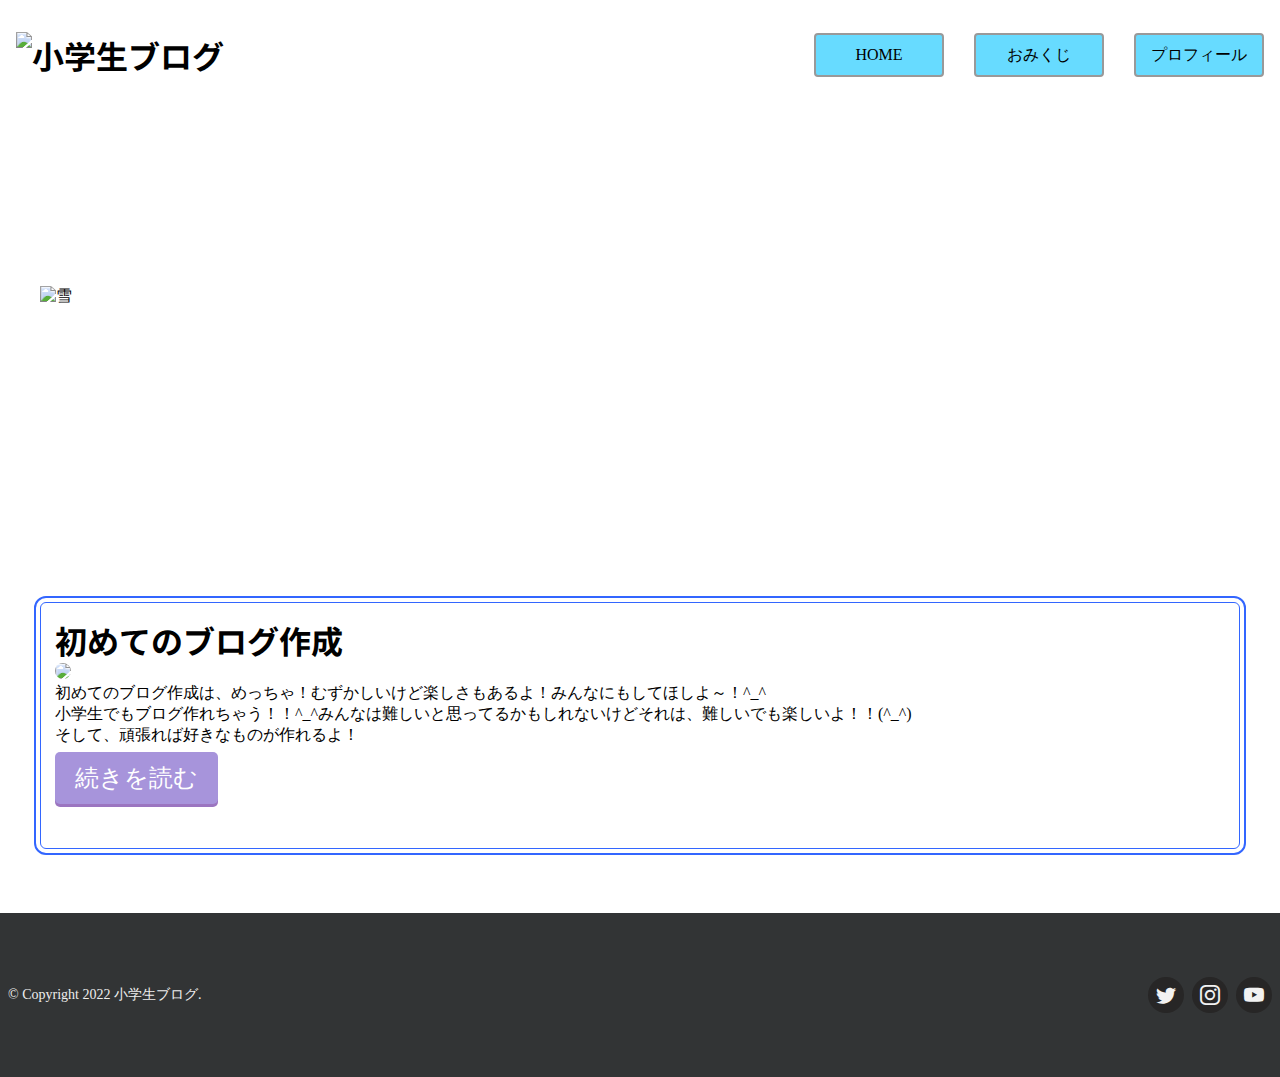
==== index.html @ ab598d5a "Add files via upload" ====
<!DOCTYPE html>
<html lang="ja">
  <head>
    <script defer src="https://use.fontawesome.com/releases/v5.15.4/js/all.js" integrity="sha384-rOA1PnstxnOBLzCLMcre8ybwbTmemjzdNlILg8O7z1lUkLXozs4DHonlDtnE7fpc" crossorigin="anonymous"></script>
    <meta charset="utf-8">
    <meta name="viewport" content="width=device-width, initial-scale=1.0">
    <title>小学生ブログ</title>
    <link rel="stylesheet" href="https://cdn.jsdelivr.net/npm/bootstrap-icons@1.8.1/font/bootstrap-icons.css">
    <link href="https://fonts.googleapis.com/css2?family=Noto+Sans+JP:wght@900&display=swap" rel="stylesheet">
    <link rel="stylesheet" href="css/style.css">
    <link rel="icon" href="img/favicon.ico">
  </head>
  <body>
    <header>
      <div class="container">
        <div class="title">
          <img src="./img/logo.png"></img>
          <h1>小学生ブログ</h1>
        </div>
        
        <div class="pc-menu">
          <nav>
            <ul>
              <li><a href="#">HOME</a></li>
              <li><a href="omikuji.html">おみくじ</a></li>
              <li><a href="page.html">プロフィール</a></li>
            </ul>
          </nav>
        </div>
          
        <div class="sp-menu">
          <i class="bi bi-list" id="open"></i>
        </div>
      </div>
    </header>
    
    <div class="overlay">
      <i class="bi bi-x-lg" id="close"></i>
      <nav>
        <ul>
          <li><a href="#">HOME</a></li>
          <li><a href="omikuji.html">おみくじ</a></li>
          <li><a href="page.html">プロフィール</a></li>
        </ul>
      </nav>
    </div>

    <div id="target"></div>
    
    <div class="container">
      <div class="pic">
        <img src="img/sky.jpg" alt="青空" class="current">
        <img src="img/snow.jpg" alt="雪">
        <img src="img/lightning.jpg" alt="雷">
      </div>

      <main>
        <h1>初めてのブログ作成</h1>
        <img 
          src="./img/48beddf929e9ac7e92170f6ecae4058850431785.34181.desktop.png"
          id="trigger">
        
        <p id="text">初めてのブログ作成は、めっちゃ！むずかしいけど楽しさもあるよ！みんなにもしてほしよ～！^_^<br>
          小学生でもブログ作れちゃう！！^_^みんなは難しいと思ってるかもしれないけどそれは、難しいでも楽しいよ！！(^_^)<br>
          そして、頑張れば好きなものが作れるよ！</p>
          <div class="btns">
            <div class="btn">続きを読む</div>
            <p class="cont">興味がある人は楽しいのでぜひしてみてね。</p>
            <div class="btn reverse">元に戻る</div>
        </div>
      </main>
    </div>

    <footer class="copyright">
      <small>&copy; Copyright 2022 <a href="index.html">小学生ブログ</a>.</small>
        <a href="https://twitter.com/doraemon_su" class="sns twitter">
          <i class="bi bi-twitter"></i>
        </a>
        <a href="http://instagram.com/gaojianyingji?utm_source=qr" class="sns instagram">
          <i class="bi bi-instagram"></i>
        </a>
        <a href="https://www.youtube.com/channel/UC-lvEaUHQj4jkAY9a0Q45Jg" class="sns youtube">
          <i class="bi bi-youtube"></i>
        </a>
    </footer>
    
    <a href="#" id="to_top">
      <i class="bi bi-arrow-up-square-fill"></i>
    </a>
    <script src="js/main.js"></script>
  </body>
</html>
---- css/style.css ----
/*共通スタイル*/

* {
  margin: 0;
  padding: 0;
  box-sizing: border-box;
}

html {
  background-image: url('../img/paper.png');
  background-size: contain;
  overflow-x: hidden;
}

.container {
  margin-bottom: 4rem;
}

h1 {
  font-size: 2rem;
  font-family: 'Noto Sans JP', sans-serif;
}

p {
  margin-bottom: 8px;
  width: 100%;
  display: inline-block;
  -webkit-tap-highlight-color: rgba(0, 0, 0, 0);
}

ul {
  list-style: none;
  margin: 0;
  padding: 0;
}

a {
  text-decoration: none;
  color: inherit;
  cursor: pointer;
  display: inline-block;
  -webkit-tap-highlight-color: rgba(0, 0, 0, 0);
}

i {
  cursor: pointer;
}

.btn {
  color: #fff;
  font-size: 1.5rem;
  border-radius: 5px;
  text-decoration: none;
  background: #a794db;
  box-shadow: 0 3px #9b75c0;
  position: relative;
  /* display: inline-block; */
  top: -2px;
  padding: 10px 20px;
  user-select: none;
}

.btn:hover {
  box-shadow: 0 1px #9b75c0;
  cursor: pointer;
  top: 1px;
}


/*header*/

header {
  background: url("../img/wallpaperbetter.com_3840x2160.png") center / cover;
  width: 100%;
  height: 30vh;
  padding: 32px 0;
}

header .container {
  width: calc(100% - 32px);
  margin: 0 auto;
  display: flex;
  align-items: center;
  position: relative;
}

.title {
  display: flex;
  height: 46px;
  justify-content: center;
}

.sp-menu {
  margin-left: auto;
}

.sp-menu #open {
  font-size: 40px;
  position: absolute;
  top: -3px;
  right: 18px;
  -webkit-tap-highlight-color: rgba(0, 0, 0, 0);
}

.sp-menu #open.hide {
  display: none;
}

/*メニューを開く*/

.overlay {
  position: fixed;
  top: 0;
  bottom: 0;
  right: 0;
  left: 0;
  background: rgba(255,255,255,0.95);
  text-align: center;
  padding: 64px;
  opacity: 0;
  pointer-events: none;
  transition: opacity .6s;
  z-index: 2;
}

.overlay.show {
  opacity: 1;
  pointer-events: auto;
}

.overlay #close {
  position: absolute;
  top: 32px;
  right: 35px;
  font-size: 36px;
  -webkit-tap-highlight-color: rgba(0, 0, 0, 0);
}

.overlay li {
  margin-top: 24px;
  cursor: pointer;
  opacity: 0;
  transform: translateY(16px);
  transition: opacity .3s, transform .3s;
  -webkit-tap-highlight-color: rgba(0, 0, 0, 0);
}

.overlay.show li {
  opacity: 1;
  transform: none;
}

.overlay.show li:nth-child(1) {
  transition-delay: .1s;
}

.overlay.show li:nth-child(2) {
  transition-delay: .2s;
}

.overlay.show li:nth-child(3) {
  transition-delay: .3s;
}

.overlay a {
  display: block;
  margin: 0 auto;
  width: 150px;
  border: 2px solid #999;
  border-radius: 4px;
  line-height: 40px;
  font-size: 16px;
  background: rgb(103, 219, 255);
  -webkit-tap-highlight-color: rgba(0, 0, 0, 0);
  user-select: none;
}

.overlay a:hover {
  background: #f2f2f2;
}

.pc-menu {
  display: none;
}

/*画像*/

.container .pic {
  width: 95%;
  height: 300px;
  margin: 16px auto 16px;
}

.container .pic img {
  width: 95%;
  height: 300px;
  object-fit: cover;
  position: absolute;
  opacity: 0;
  transition: opacity 1s;
}

.container .pic img.current {
  opacity: 1;
}
/*main*/

main {
  width: calc(100% - 32px);
  margin: 0 auto 4rem;
  border: 1px solid #36f;
  outline: 2px solid #36f;
  outline-offset: 4px;
  border-radius: 6px;
  padding: .875rem;
  position: relative;
  display: block;
  /* height: auto; */
}

#trigger {
  width: 50vw;
  cursor: pointer;
  border-radius: 50%;
  transition: border-radius .5s;
}

#trigger.changed {
  border-radius: 0%;
}

.btns {
  position: relative;
  height: 80px;
}

.btns .btn {
  position: absolute;
}

.btn.apper,
.reverse,
.cont {
  opacity: 0;
  pointer-events: none;
  transition: opacity 0.3s;
}

.reverse.apper,
.cont.apper {
  opacity: 1;
  pointer-events: all;
}

.reverse.apper {
  top: 24px;
}

#bttn {
  width: 200px;
  height: 200px;
  background-color: #ef454a;
  border-radius: 50%;
  margin: 30px auto;
  text-align: center;
  line-height: 200px;
  color: #fff;
  font-weight: bold;
  font-size: 42px;
  cursor: pointer;
  box-shadow: 0 10px 0 #d1483e;
  user-select: none;
  -webkit-tap-highlight-color: rgba(0, 0, 0, 0);
}

#bttn:hover {
  opacity: 0.9;
}

#bttn:active {
  box-shadow: 0 5px 0 #d1483e;
  margin-top: 35px;
}

#comment {
  text-align: center;
  font-weight: bold;
  font-size: 20px;
  user-select: none;
}

/*コピーライト*/
.copyright {
  background: #323435;
  padding: 64px 0;
  margin-top: 16px;
  align-items: center;
  display: flex;
}

.copyright small {
  font-size: 14px;
  color: #eee;
  margin: 0 auto 0 8px;
}

.copyright a.sns {
  width: 36px;
  height: 36px;
  margin-right: 8px;
  border-radius: 50%;
  text-align: center;
  line-height: 36px;
  background: rgb(39,38 ,38 );
}

.copyright i {
  display: inline-block;
  width: 32px;
  height: 32px;
  font-size: 20px;
  color: #f2f2f2;
}

.copyright i::before {
  line-height: 0;
}

.copyright a.twitter:hover {
  background: #00b0ed;
  color: #fff;
  opacity: 1;
}

.copyright a.instagram:hover {
  background: linear-gradient(45deg, rgba(254,212,117,1) 0%,rgba(229,61,93,1) 50%,rgba(194,49,134,1) 70%,rgba(156,56,187,1) 100%);
  color: #fff;
  opacity: 1;
}

.copyright a.youtube:hover {
  background: #F00;
  color: #fff;
  opacity: 1;
}

#to_top {
  position: fixed;
  bottom: 16px;
  right: 16px;
  opacity: 0;
  transition: opacity .3s;
}

#to_top.scrolled {
  opacity: 1;
} 

#to_top i {
  font-size: 36px;
  color: #51b8fc;
}


/*中間スクリーン用*/

@media (min-width: 600px) and (max-width: 799px) {

}

/*大きいスクリーン用*/

@media  (min-width: 800px) {
  .sp-menu {
    display: none;
  }
  .pc-menu {
    display: block;
    margin-left: auto;
  }
  .pc-menu ul {
    margin: 0;
    padding: 0;
    display: flex;
  }
  .pc-menu a {
    width: 130px;
    font-size: 16px;
    border: 2px solid #999;
    border-radius: 4px;
    line-height: 40px;
    text-align: center;
    background: rgb(103, 219, 255);
  }
  .pc-menu a:hover {
    background: rgb(171, 235, 255);
  }
  .pc-menu li + li {
    margin-left: 30px;
  }
  /*大きい画像*/
  .container .pic {
    max-width: 1200px;
  }
  .container .pic img {
    max-width: 1200px;
  }
  main {
    max-width: 1200px;
  }
  #trigger {
    width: 28vw;
  }
}
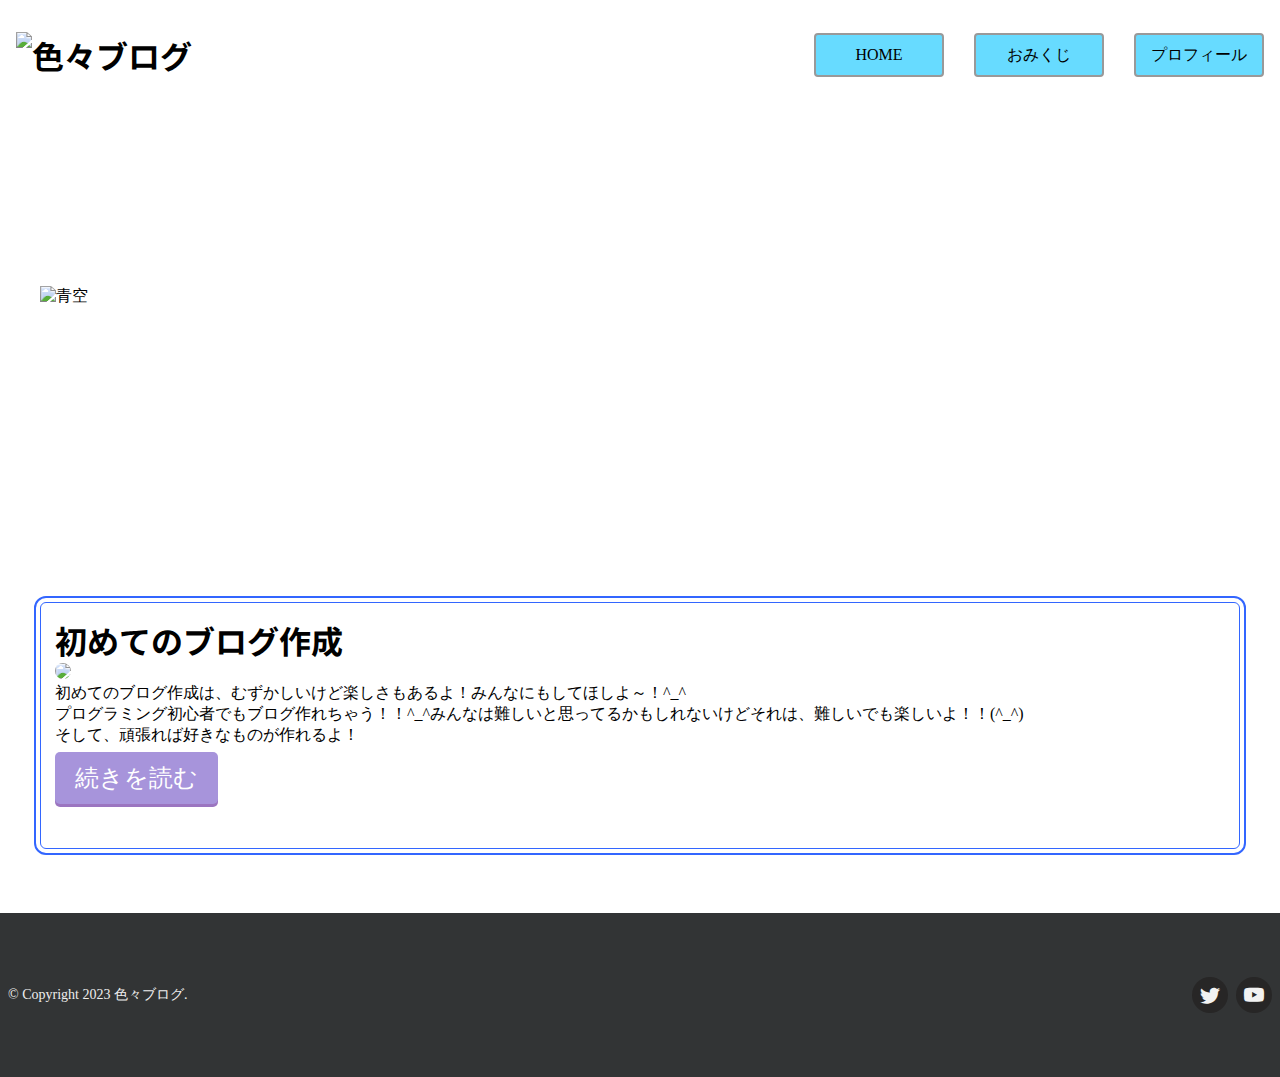
==== commit 08d21022: "Add files via upload" ====
--- a/index.html
+++ b/index.html
@@ -4,7 +4,7 @@
     <script defer src="https://use.fontawesome.com/releases/v5.15.4/js/all.js" integrity="sha384-rOA1PnstxnOBLzCLMcre8ybwbTmemjzdNlILg8O7z1lUkLXozs4DHonlDtnE7fpc" crossorigin="anonymous"></script>
     <meta charset="utf-8">
     <meta name="viewport" content="width=device-width, initial-scale=1.0">
-    <title>小学生ブログ</title>
+    <title>色々ブログ</title>
     <link rel="stylesheet" href="https://cdn.jsdelivr.net/npm/bootstrap-icons@1.8.1/font/bootstrap-icons.css">
     <link href="https://fonts.googleapis.com/css2?family=Noto+Sans+JP:wght@900&display=swap" rel="stylesheet">
     <link rel="stylesheet" href="css/style.css">
@@ -15,7 +15,7 @@
       <div class="container">
         <div class="title">
           <img src="./img/logo.png"></img>
-          <h1>小学生ブログ</h1>
+          <h1>色々ブログ</h1>
         </div>
         
         <div class="pc-menu">
@@ -60,8 +60,8 @@
           src="./img/48beddf929e9ac7e92170f6ecae4058850431785.34181.desktop.png"
           id="trigger">
         
-        <p id="text">初めてのブログ作成は、めっちゃ！むずかしいけど楽しさもあるよ！みんなにもしてほしよ～！^_^<br>
-          小学生でもブログ作れちゃう！！^_^みんなは難しいと思ってるかもしれないけどそれは、難しいでも楽しいよ！！(^_^)<br>
+        <p id="text">初めてのブログ作成は、むずかしいけど楽しさもあるよ！みんなにもしてほしよ～！^_^<br>
+          プログラミング初心者でもブログ作れちゃう！！^_^みんなは難しいと思ってるかもしれないけどそれは、難しいでも楽しいよ！！(^_^)<br>
           そして、頑張れば好きなものが作れるよ！</p>
           <div class="btns">
             <div class="btn">続きを読む</div>
@@ -72,12 +72,9 @@
     </div>
 
     <footer class="copyright">
-      <small>&copy; Copyright 2022 <a href="index.html">小学生ブログ</a>.</small>
+      <small>&copy; Copyright 2023 <a href="index.html">色々ブログ</a>.</small>
         <a href="https://twitter.com/doraemon_su" class="sns twitter">
           <i class="bi bi-twitter"></i>
-        </a>
-        <a href="http://instagram.com/gaojianyingji?utm_source=qr" class="sns instagram">
-          <i class="bi bi-instagram"></i>
         </a>
         <a href="https://www.youtube.com/channel/UC-lvEaUHQj4jkAY9a0Q45Jg" class="sns youtube">
           <i class="bi bi-youtube"></i>
